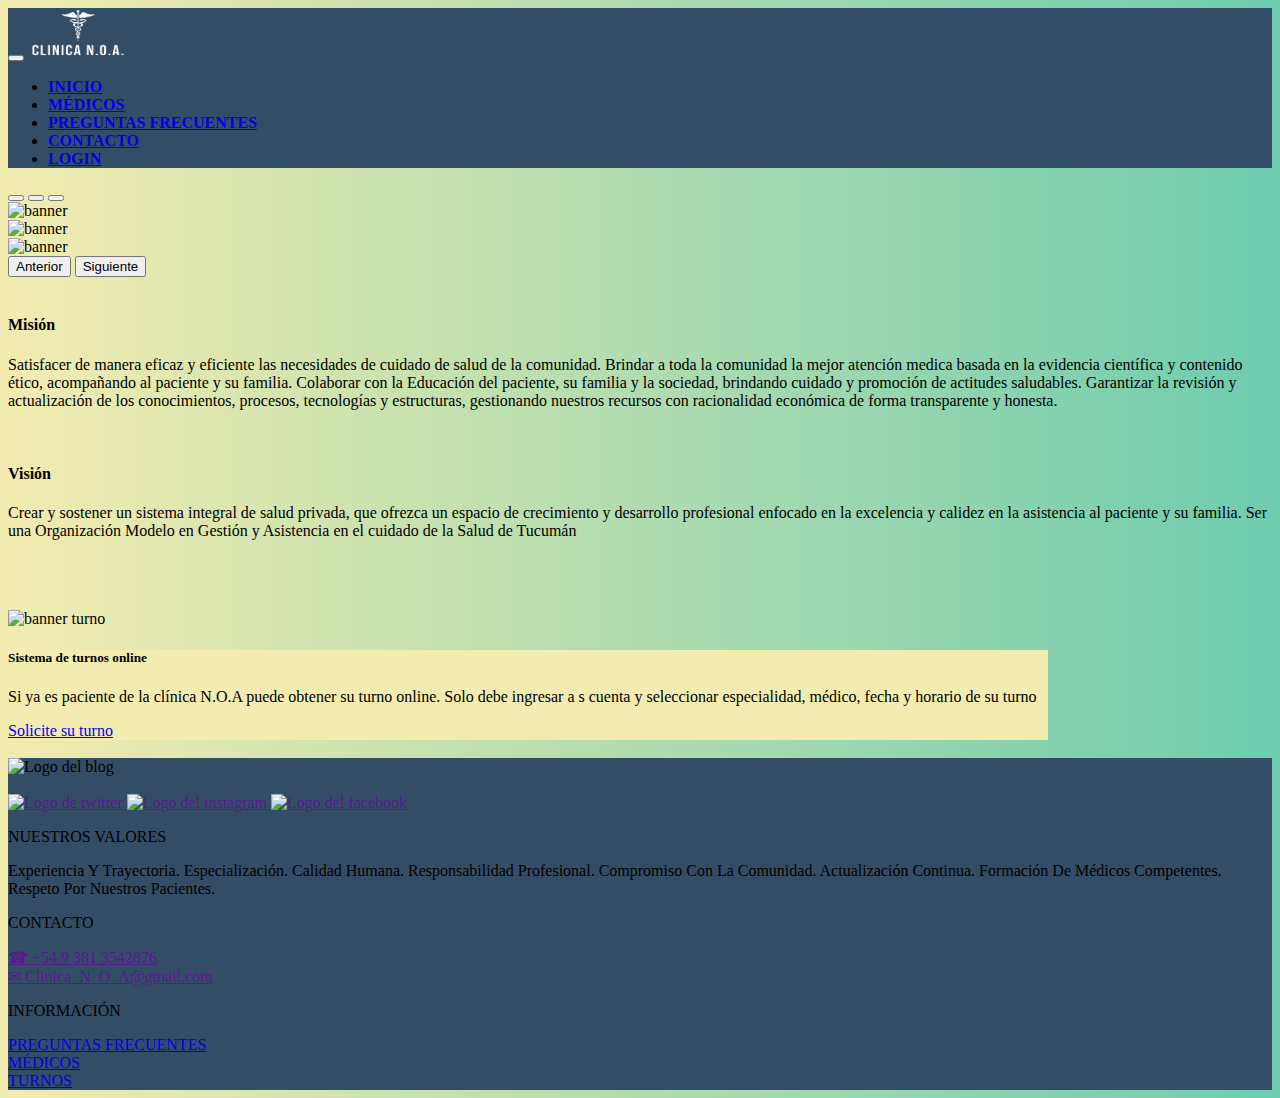
==== Tp2-Grupal-Js/index.html @ 57f8711e "agregando js" ====
<!DOCTYPE html>
<html lang="en">
<head>
    <meta charset="UTF-8">
    <meta http-equiv="X-UA-Compatible" content="IE=edge">
    <meta name="viewport" content="width=device-width, initial-scale=1.0">
    <title>Document</title>
    <link rel="stylesheet" href="index.css">
    <link href="https://cdn.jsdelivr.net/npm/bootstrap@5.3.0-alpha3/dist/css/bootstrap.min.css" rel="stylesheet" integrity="sha384-KK94CHFLLe+nY2dmCWGMq91rCGa5gtU4mk92HdvYe+M/SXH301p5ILy+dN9+nJOZ" crossorigin="anonymous">
</head>
<body>
   <!-- Navegacion bar -->
   <nav class="navbar navbar-expand-lg navbar-light sticky-top "  style="background-color: #344D67">

    <div class="container-fluid ">

      <button
        class="navbar-toggler"
        type="button"
        data-bs-toggle="collapse"
        data-bs-target="#navbarTogglerDemo03"
        aria-controls="navbarTogglerDemo03"
        aria-expanded="false"
        aria-label="Toggle navigation">
          <span class="navbar-toggler-icon"></span>
      </button>

              <a
              class="navbar-brand "
              href="./index.html">
                <img
                src="./Assets/logo.png" height="50" width="100"
                alt="Logo del blog">
              </a>

        <div class="collapse navbar-collapse" id="navbarTogglerDemo03">

          <ul
          class="navbar-nav me-auto mb-2 mb-lg-0">

            <li
            class="nav-item">
              <a
              class="nav-link active text-white"
              aria-current="page"
              href="index.html">
                <strong>INICIO</strong>
              </a>
            </li>

            <li
            class="nav-item">
              <a
              class="nav-link active text-white"
              href="./Html/medicos.html">
                <strong>MÉDICOS</strong>
              </a>
            </li>

            <li
            class="nav-item">
              <a
              class="nav-link active text-white"
              href="./Html/error404.html">
                <strong>PREGUNTAS FRECUENTES</strong>
              </a>
            </li>

            <li
            class="nav-item">
              <a
              class="nav-link active text-white"
              href="./Html/error404.html">
                <strong>CONTACTO</strong>
              </a>
            </li>

            <li
            class="nav-item position-absolute end-0 " >
              <a
              class="nav-link active text-white"
              href="./Html/tipoDeRegistro.html">
                <strong>LOGIN</strong>
              </a>
            </li>
        </div>
    </div>
</nav>

<main>
 
<!-- Inicio -->

<div id="carouselExampleIndicators" class="carousel slide d-none d-sm-flex ">
    <div class="carousel-indicators ">
      <button type="button" data-bs-target="#carouselExampleIndicators" data-bs-slide-to="0" class="active" aria-current="true" aria-label="Slide 1"></button>
      <button type="button" data-bs-target="#carouselExampleIndicators" data-bs-slide-to="1" aria-label="Slide 2"></button>
      <button type="button" data-bs-target="#carouselExampleIndicators" data-bs-slide-to="2" aria-label="Slide 3"></button>
    </div>
    <div class="carousel-inner ">
      <div class="carousel-item active ">
        <img src="../assets/img4.jpg" class="d-block w-75 d-block mx-auto" width= "231" height= "500" alt="banner">
      </div>
      <div class="carousel-item">
        <img src="..//assets/img2.jpg" class="d-block w-75 d-block mx-auto"  width= "231" height= "500" alt="banner">
      </div>
      <div class="carousel-item">
        <img src="..//assets/img3.jpg" class="d-block w-75 d-block mx-auto"  width= "231" height= "500" alt="banner">
      </div>
    </div>
    <button class="carousel-control-prev" type="button" data-bs-target="#carouselExampleIndicators" data-bs-slide="prev">
      <span class="carousel-control-prev-icon" aria-hidden="true"></span>
      <span class="visually-hidden">Anterior</span>
    </button>
    <button class="carousel-control-next" type="button" data-bs-target="#carouselExampleIndicators" data-bs-slide="next">
      <span class="carousel-control-next-icon" aria-hidden="true"></span>
      <span class="visually-hidden">Siguiente</span>
    </button>
  </div>
  <!--Fin carrousel-->
  <!--Misión y visión-->
<br>
  <section id="galeria" class="container">
   
    <div id= "contenedor  col-xs-12 col-md-6 col-lg-6 ">
    <div  class="border border-2 rounded" >
       
        <p><h4 class="text-center">Misión</h4></p>
        
        <p class="p-4">Satisfacer de manera eficaz y eficiente las necesidades de cuidado de salud de la comunidad.
            Brindar a toda la comunidad la mejor atención medica basada en la evidencia científica y contenido ético, acompañando al paciente y su familia.
            Colaborar con la Educación del paciente, su familia y la sociedad, brindando cuidado y promoción de actitudes saludables.
            Garantizar la revisión y actualización de los conocimientos, procesos, tecnologías y estructuras, gestionando nuestros recursos con racionalidad económica de forma transparente y honesta.</p>
    </div>
  
    <br>
    
    <div  class=" border border-2 rounded p-1">
       
        <p><h4 class="text-center">Visión</h4></p>
        
        <p class="p-4">
           Crear y sostener un sistema integral de salud privada, que ofrezca un espacio de crecimiento y desarrollo profesional enfocado en la excelencia y calidez en la asistencia al paciente y su familia.
            Ser una Organización Modelo en Gestión y Asistencia en el cuidado de la Salud de Tucumán</p>
            <br>
            <br>
    </div>
  </div>
    
    </section>
    <br>
    <!--fin-->
    <!--card-->
    <div class="card img-fluid d-block mx-auto " style="width: 65rem;" >
        <img src="../assets/bannerturnos3.png" class="card-img-top" alt="banner turno">
        <div class="card-body">
          <h5 class="card-title">Sistema de turnos online</h5>
          <p class="card-text">Si ya es paciente de la clínica N.O.A puede obtener su turno online.
            Solo debe ingresar a s cuenta y seleccionar especialidad, médico, fecha y horario de su turno</p>
          <a href="./Html/turnos-para-medicos.html" class="btn btn-success">Solicite su turno</a>
        </div>
      </div>
      <br>
 

</main>


   <!-- footer -->
<div class="container-fluid">

  <div class="row p-5  text-white" style="background-color: #344D67">

    <div class="col-xs-12 col-md-6 col-lg-3">
      <img
      class="image " height="50" width="100"
      src="../assets/logo.png"
      alt="Logo del blog">
      <br><br>
      <a href=""  >      
        <img
        class="image"
        src="../assets/tw.png"
        height="35px"
        width="35px"
        alt="Logo de twitter">
      </a>

      <a href="" >
      <img
      class="image"
      src="../assets/ins.png"
      height="35px"
      width="35px"
      alt="Logo del instagram">
      </a>

      <a  href="" >
      <img
      class="image"
      src="../assets/face.png"
      height="35px"
      width="35px"
      alt="Logo del facebook">
      </a>      


  </div>

  <div class="col-xs-12 col-md-6 col-lg-3">
      <p
      class="h5 mb-3">
      NUESTROS VALORES
      </p>
        <div class="mb-2">
          <p>
            Experiencia Y Trayectoria.
            Especialización.
            Calidad Humana.
            Responsabilidad Profesional.
            Compromiso Con La Comunidad.
            Actualización Continua.
            Formación De Médicos Competentes.
            Respeto Por Nuestros Pacientes.
          </p>
        </div>



  </div>

  <div class="col-xs-12 col-md-6 col-lg-3">

      <p
      class="h5 mb-3" >
        CONTACTO
      </p>

      <div class="mb-2">
          <a
          class="text-white text-decoration-none"
          href="">
          ☎ +54 9 381 3542876
          </a>
      </div>

      <div class="mb-2">
          <a
          class="text-white text-decoration-none"
          href="">
          ✉ Clinica_N_O_A@gmail.com
          </a>
      </div>

  </div>


  <div class="col-xs-12 col-md-6 col-lg-3">

    <p
    class="h5 mb-3">
      INFORMACIÓN
    </p>

  <div class="mb-2">
      <a
      class="text-white text-decoration-none"
      href="./Html/error404.html">
        PREGUNTAS FRECUENTES
      </a>
  </div>

  <div class="mb-2">
      <a
      class="text-white text-decoration-none"
      href="./Html/medicos.html">
        MÉDICOS
      </a>
  </div>

  <div class="mb-2">
    <a
    class="text-white text-decoration-none"
    href="./Html/turnos-para-medicos.html">
      TURNOS
    </a>
</div>

</div>


<script src="https://cdn.jsdelivr.net/npm/bootstrap@5.3.0-alpha3/dist/js/bootstrap.bundle.min.js" integrity="sha384-ENjdO4Dr2bkBIFxQpeoTz1HIcje39Wm4jDKdf19U8gI4ddQ3GYNS7NTKfAdVQSZe" crossorigin="anonymous"></script> 
</body>
</html>
---- Tp2-Grupal-Js/index.css ----
body{
    background: #6ECCAF;
    background: linear-gradient(to right, #F3ECB0,#6ECCAF);
    }
    .card-body {
        background-color: #F3ECB0;
    }
  #contenedor{
    display: flex;
    flex-direction: row;
    flex-wrap: wrap;
    

  }
  #contenedor > div {
    width: 50%;
    
  }
  /* .border {
    display: flex;
    justify-content: space-around;
   
  } */
  .image{
    text-decoration: none;
  }
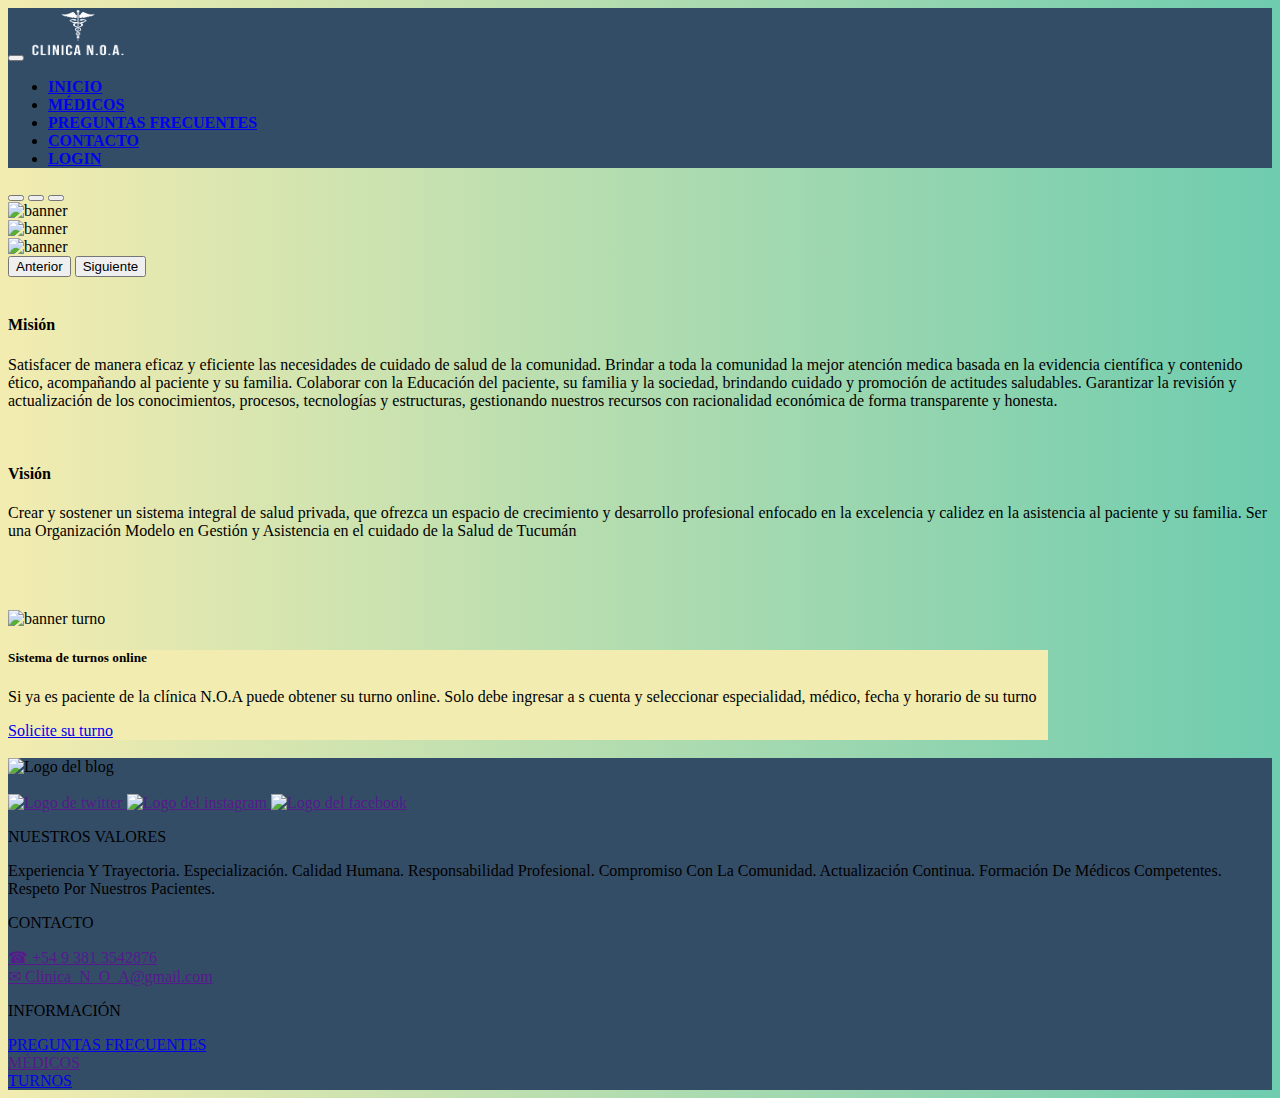
==== commit 274b275f: "Cambiando archivos index y turnosAsignMedicos" ====
--- a/Tp2-Grupal-Js/index.html
+++ b/Tp2-Grupal-Js/index.html
@@ -157,7 +157,7 @@
           <h5 class="card-title">Sistema de turnos online</h5>
           <p class="card-text">Si ya es paciente de la clínica N.O.A puede obtener su turno online.
             Solo debe ingresar a s cuenta y seleccionar especialidad, médico, fecha y horario de su turno</p>
-          <a href="./Html/turnos-para-medicos.html" class="btn btn-success">Solicite su turno</a>
+          <a href="#" class="btn btn-success">Solicite su turno</a>
         </div>
       </div>
       <br>
@@ -273,7 +273,7 @@
   <div class="mb-2">
       <a
       class="text-white text-decoration-none"
-      href="./Html/medicos.html">
+      href="">
         MÉDICOS
       </a>
   </div>
--- a/Tp2-Grupal-Js/index.css
+++ b/Tp2-Grupal-Js/index.css
@@ -1,27 +1,27 @@
 body{
-    background: #6ECCAF;
-    background: linear-gradient(to right, #F3ECB0,#6ECCAF);
-    }
-    .card-body {
-        background-color: #F3ECB0;
-    }
-  #contenedor{
-    display: flex;
-    flex-direction: row;
-    flex-wrap: wrap;
-    
+  background: #6ECCAF;
+  background: linear-gradient(to right, #F3ECB0,#6ECCAF);
+  }
+  .card-body {
+      background-color: #F3ECB0;
+  }
+#contenedor{
+  display: flex;
+  flex-direction: row;
+  flex-wrap: wrap;
+  
 
-  }
-  #contenedor > div {
-    width: 50%;
-    
-  }
-  /* .border {
-    display: flex;
-    justify-content: space-around;
-   
-  } */
-  .image{
-    text-decoration: none;
-  }
+}
+#contenedor > div {
+  width: 50%;
+  
+}
+/* .border {
+  display: flex;
+  justify-content: space-around;
+ 
+} */
+.image{
+  text-decoration: none;
+}
   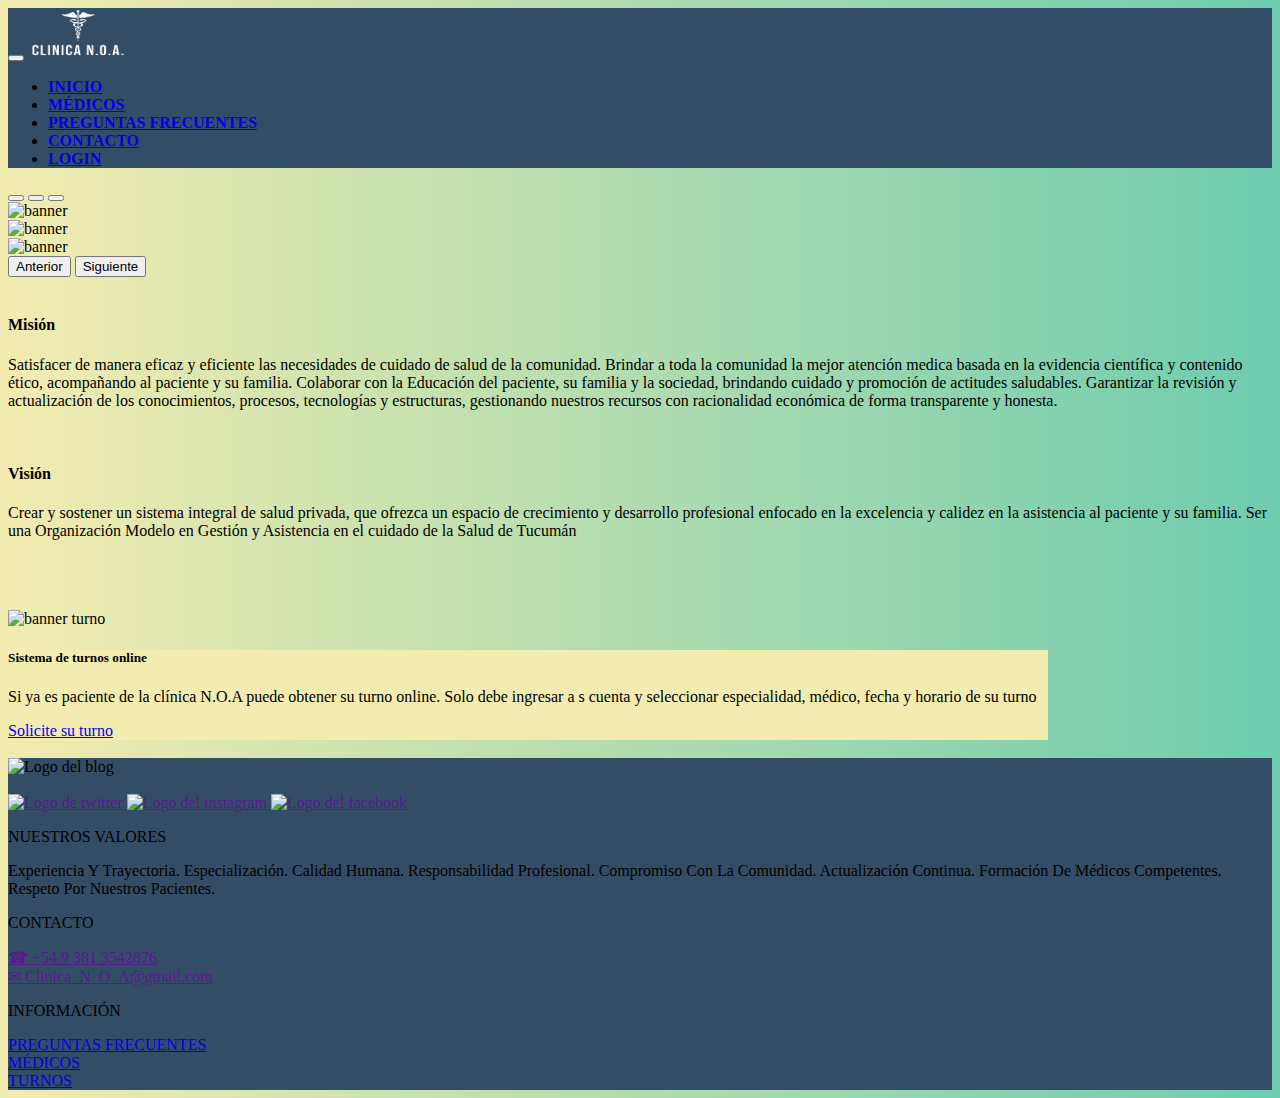
==== commit 6f0da1e6: "Linkeando" ====
--- a/Tp2-Grupal-Js/index.html
+++ b/Tp2-Grupal-Js/index.html
@@ -79,7 +79,7 @@
             class="nav-item position-absolute end-0 " >
               <a
               class="nav-link active text-white"
-              href="./Html/tipoDeRegistro.html">
+              href="./Html/LogIn.html">
                 <strong>LOGIN</strong>
               </a>
             </li>
@@ -157,7 +157,7 @@
           <h5 class="card-title">Sistema de turnos online</h5>
           <p class="card-text">Si ya es paciente de la clínica N.O.A puede obtener su turno online.
             Solo debe ingresar a s cuenta y seleccionar especialidad, médico, fecha y horario de su turno</p>
-          <a href="#" class="btn btn-success">Solicite su turno</a>
+          <a href="./Html/turnos-para-medicos.html" class="btn btn-success">Solicite su turno</a>
         </div>
       </div>
       <br>
@@ -273,7 +273,7 @@
   <div class="mb-2">
       <a
       class="text-white text-decoration-none"
-      href="">
+      href="./Html/medicos.html">
         MÉDICOS
       </a>
   </div>
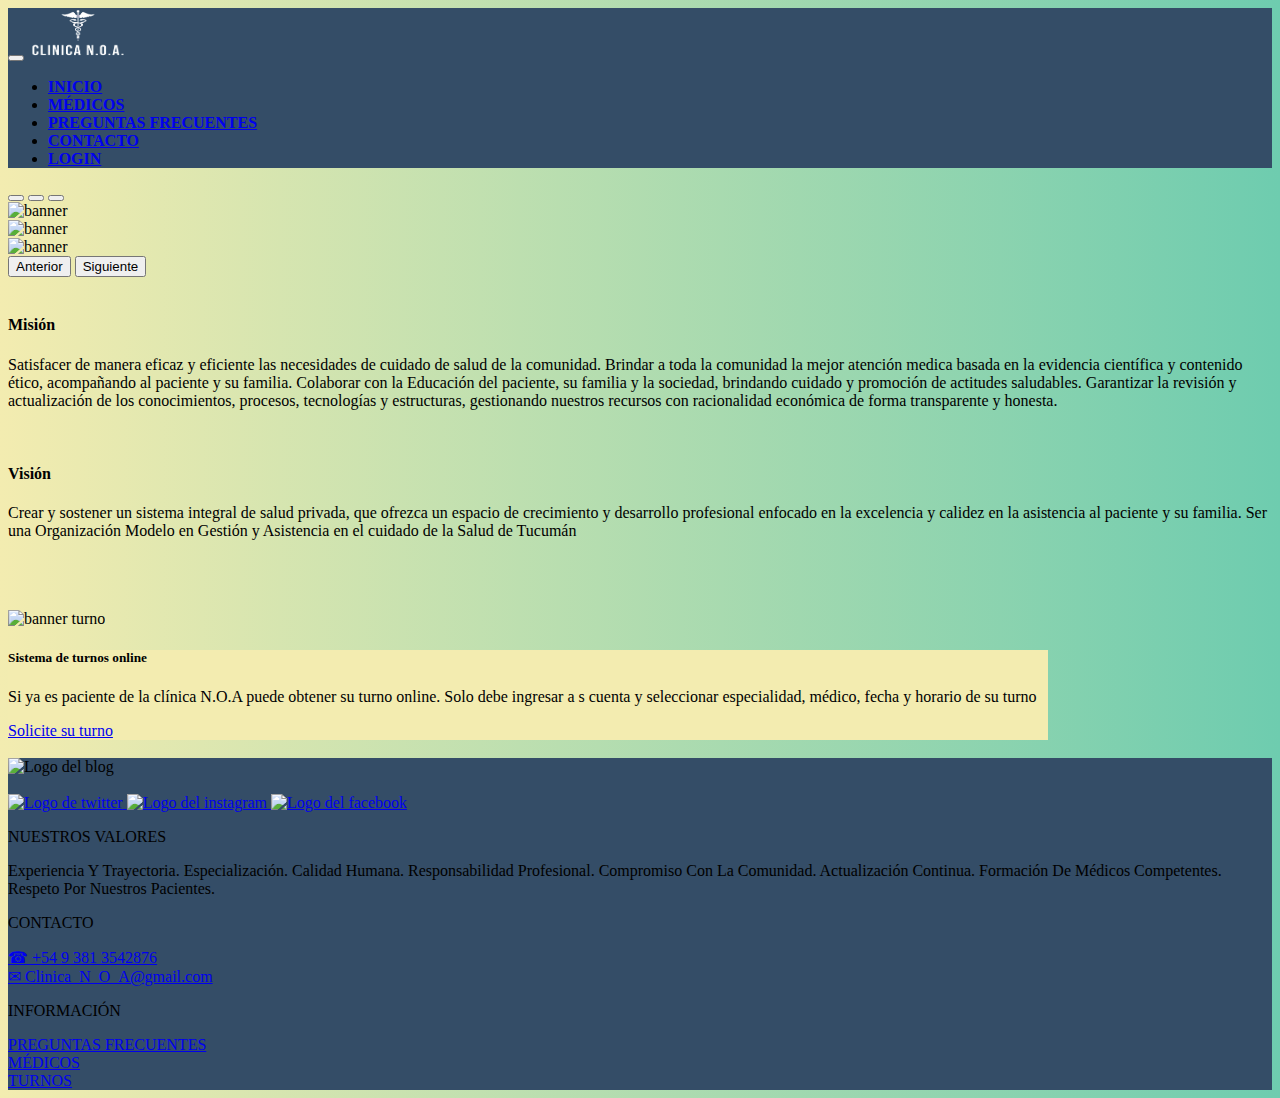
==== commit c700837c: "Update index.html" ====
--- a/Tp2-Grupal-Js/index.html
+++ b/Tp2-Grupal-Js/index.html
@@ -4,7 +4,7 @@
     <meta charset="UTF-8">
     <meta http-equiv="X-UA-Compatible" content="IE=edge">
     <meta name="viewport" content="width=device-width, initial-scale=1.0">
-    <title>Document</title>
+    <title>Pagina de Inicio</title>
     <link rel="stylesheet" href="index.css">
     <link href="https://cdn.jsdelivr.net/npm/bootstrap@5.3.0-alpha3/dist/css/bootstrap.min.css" rel="stylesheet" integrity="sha384-KK94CHFLLe+nY2dmCWGMq91rCGa5gtU4mk92HdvYe+M/SXH301p5ILy+dN9+nJOZ" crossorigin="anonymous">
 </head>
@@ -157,7 +157,7 @@
           <h5 class="card-title">Sistema de turnos online</h5>
           <p class="card-text">Si ya es paciente de la clínica N.O.A puede obtener su turno online.
             Solo debe ingresar a s cuenta y seleccionar especialidad, médico, fecha y horario de su turno</p>
-          <a href="./Html/turnos-para-medicos.html" class="btn btn-success">Solicite su turno</a>
+          <a href="#" class="btn btn-success">Solicite su turno</a>
         </div>
       </div>
       <br>
@@ -177,27 +177,27 @@
       src="../assets/logo.png"
       alt="Logo del blog">
       <br><br>
-      <a href=""  >      
+      <a href="./Html/error404.html"  >      
         <img
-        class="image"
+        class="image text-decoration-none"
         src="../assets/tw.png"
         height="35px"
         width="35px"
         alt="Logo de twitter">
       </a>
 
-      <a href="" >
+      <a href="./Html/error404.html" >
       <img
-      class="image"
+      class="image text-decoration-none"
       src="../assets/ins.png"
       height="35px"
       width="35px"
       alt="Logo del instagram">
       </a>
 
-      <a  href="" >
+      <a  href="./Html/error404.html" >
       <img
-      class="image"
+      class="image text-decoration-none"
       src="../assets/face.png"
       height="35px"
       width="35px"
@@ -239,7 +239,7 @@
       <div class="mb-2">
           <a
           class="text-white text-decoration-none"
-          href="">
+          href="./Html/error404.html">
           ☎ +54 9 381 3542876
           </a>
       </div>
@@ -247,7 +247,7 @@
       <div class="mb-2">
           <a
           class="text-white text-decoration-none"
-          href="">
+          href="./Html/error404.html">
           ✉ Clinica_N_O_A@gmail.com
           </a>
       </div>
@@ -281,7 +281,7 @@
   <div class="mb-2">
     <a
     class="text-white text-decoration-none"
-    href="./Html/turnos-para-medicos.html">
+    href="./Html/medicos.html">
       TURNOS
     </a>
 </div>
@@ -291,4 +291,4 @@
 
 <script src="https://cdn.jsdelivr.net/npm/bootstrap@5.3.0-alpha3/dist/js/bootstrap.bundle.min.js" integrity="sha384-ENjdO4Dr2bkBIFxQpeoTz1HIcje39Wm4jDKdf19U8gI4ddQ3GYNS7NTKfAdVQSZe" crossorigin="anonymous"></script> 
 </body>
-</html>+</html>
